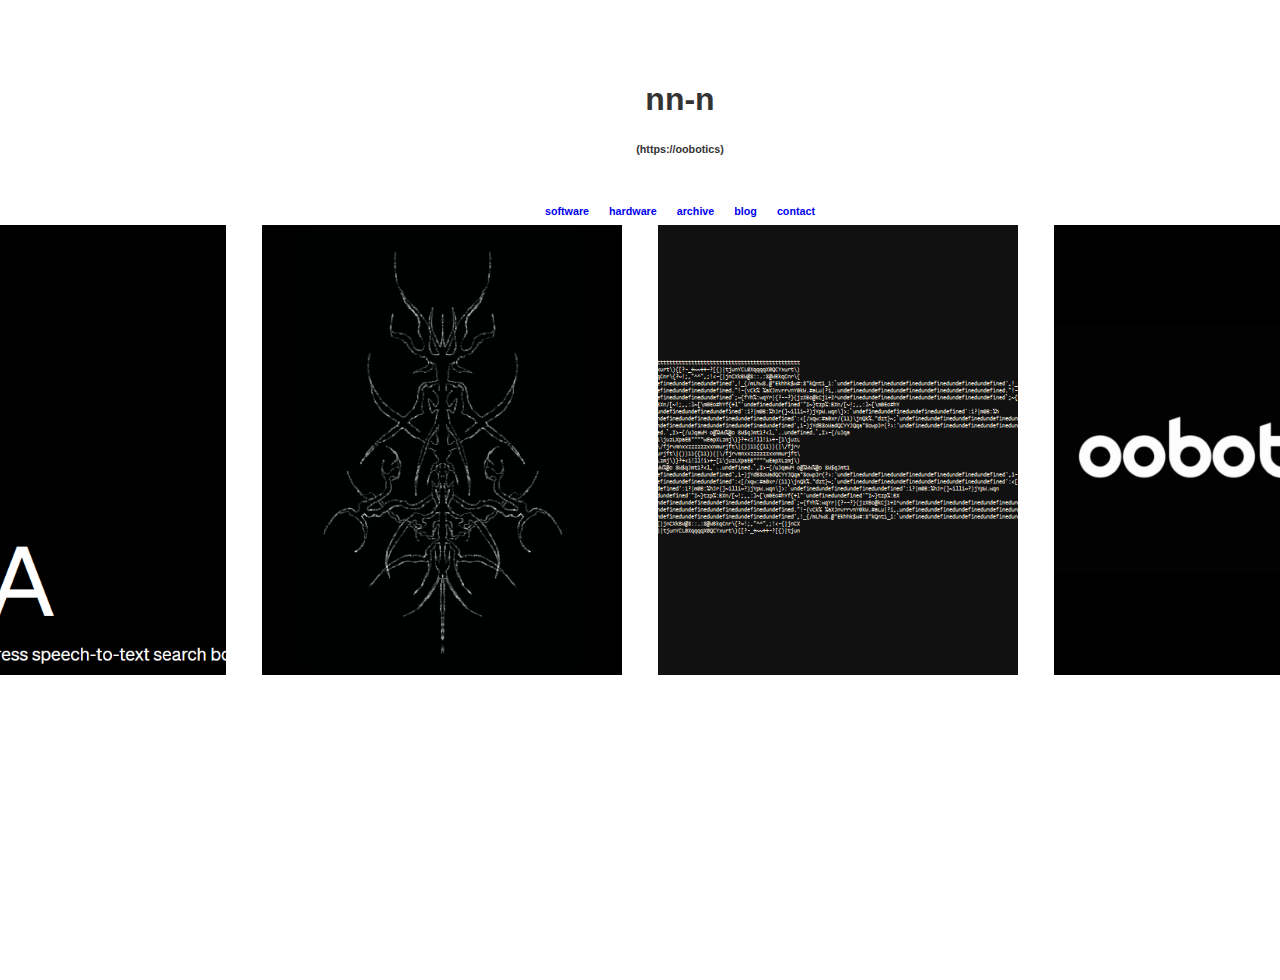
==== index.html @ ed0a42b4 "Add files via upload" ====
<!DOCTYPE html>
<html lang="en">
<head>
  <meta charset="UTF-8">
  <meta name="viewport" content="width=device-width, initial-scale=1.0">
  <link rel="stylesheet" href="styles.css">
  <link rel="icon" type="image/x-icon" href="images/fav1.ico">
  <title>nn-n </title>
</head>
<body>

  <div class="container">
    <header>
      <h1>nn-n</h1>
      <h6 data-value="software & design" > (https://oobotics)</h6>
        
        
        <!--  
        ℮₂(..)Hardware/de
      http://hardware.gl (http://hardware.de)
       (http://software.vo), 
        (http://art.eco)
         (http://mrgna.oo)
       
       -->
      
      <div class="navWorks">
        <a href="projects.html"><h6>software</h6></a>
        <a href="hardware.html"><h6>hardware</h6></a>
        <a href="gallery.html"><h6>archive</h6></a>
        <a href="blog.html"><h6>blog</h6></a>
        <a href="contact.html"><h6>contact</h6></a>
        
      </div>
    </header>

   

    <!--
    <nav>
      <ul>
        <li><a href="project.html">projects</a></li>
        <li><a href="about.html">about</a></li>
        <li><a href="contact.html">contact</a></li>
      </ul>
    </nav>
    -->

    <div id="img-roll" data-mouse-down-at="0" data-prev-percentage="0"> 
      <img class="image" src="images/ascii.jpg" draggable="false"/>
      <img class="image" src="images/SARA.png" draggable="false" href="project.html#section-1" alt="acsii converter"/>
      <img class="image" src="images/morgana-tattoo-flash3.jpeg" draggable="false"/>
      <img class="image" src="images/jelli.png" draggable="false"/>
      <img class="image" src="images/oobotics-dark.jpg" draggable="false"/>
      <img class="image" src="images/morgana-tattoo-flash2.jpeg" draggable="false"/>
     
    </div>
  </div>

  <section id="projects">
   
  </section>

  <section id="about">
    <!-- Content for the "About" section -->
  </section>

  <section id="contact">
    <!-- Content for the "Contact" section -->
  </section>

  <script src="script.js"></script>
</body>
</html>
---- styles.css ----
body {
  height:100vh;
  width:100vw;
  margin: 0rem;
  padding: 40px;
  font-family: 'Helvetica', sans-serif;
 /*  background: url("back.jpg") center/cover no-repeat; */
  color: #333;
  background-position: bottom; 
  overflow: hidden;
}

nav{  
  font-family: 'Helvetica', sans-serif;
  font-weight: bold; 
  font-size: 1rem;
  display: flex;
  justify-content: center; /* Center-align items horizontally */
  gap: 20px; /* Add some spacing between the links */

}

.navWorks{
  display: flex;
  justify-content: center; /* Center-align items horizontally */
  gap: 20px; /* Add some spacing between the links */
}
.container {
  display: flex;
  justify-content: space-evenly;
  align-items: baseline;
}

header, nav, section, footer {
  text-align: center;
  padding: 20px;
}



header, nav, section, footer {
  text-align: center;
  padding: 20px;
}

nav ul {
  list-style: none;
  display: flex;
  justify-content: center;
  background-color: rgba(255, 255, 255, 0);
  padding: 10px 0;
}

nav a {
  text-decoration: none;
  color: #333;
  margin: 0 20px;
}

section {
  background-color: rgba(255, 255, 255, 0.8);
  margin: 20px 0;
  padding: 20px;
}

footer {
  background-color: rgba(0, 0, 0, 0.8);
  color: #fff;
  padding: 10px 0;
  margin-top: auto;
}

.project {
  margin-bottom: 20px; /* Adjust the value as needed */
}

/* Image rotation */
.slider {
  width: 100%;
  overflow: hidden;
}

.slides-container {
  display: flex;
  animation: slide 15s linear infinite;
}

.slide {
  display: flex;
  flex-direction: row; /* Display images side by side */
  width: 200%; /* Double the width to accommodate two images */
  transition: transform 1s linear; /* Animation transition */
}

@keyframes slide {
  0% {
    transform: translateX(0);
  }
  100% {
    transform: translateX(-50%); /* Move the slide container left by half of its width */
  }
}





/*forced img */
.image-container {
  width: 500px;
  max-width: 500px;
}

.forced-image {
  width: 500px;
  height: 500;
  max-height: 500px;
}




/* img roll */
#img-roll> .image{
  width: 40vmin;
  height: 50vmin;
  object-fit: cover;
  object-position:center ;
}
#img-roll{
  display: flex;
  gap: 4vmin;
  position:absolute;
  left:50%;
  top: 50%;
  transform: translate(-50%, -50%);
}





/* no underline in a or nav link tag */
a {
  text-decoration: none;
}

.nav-link {
  text-decoration: none;
}

/* Style for visited links */
a:visited {
  color: #333; /* Set the color you want for visited links */
  text-decoration: none; /* Remove underline */
}


/* Center align anchor tags horizontally */
nav a {
  text-decoration: none;
  color: #333;
  margin: 0 20px;

}

/* about me p tag */
.about{
font-size: 16px;
color: #333;
}



/* this is for the selection color */
::selection {
  background-color: #6161615d; /* Change this to the desired highlight color */
  color: #fff; /* Change this to the desired text color within the highlight */
}


/* Apply Helvetica font to specific list items */
ul.nav-list li {
  font-family: 'Helvetica', sans-serif;
}
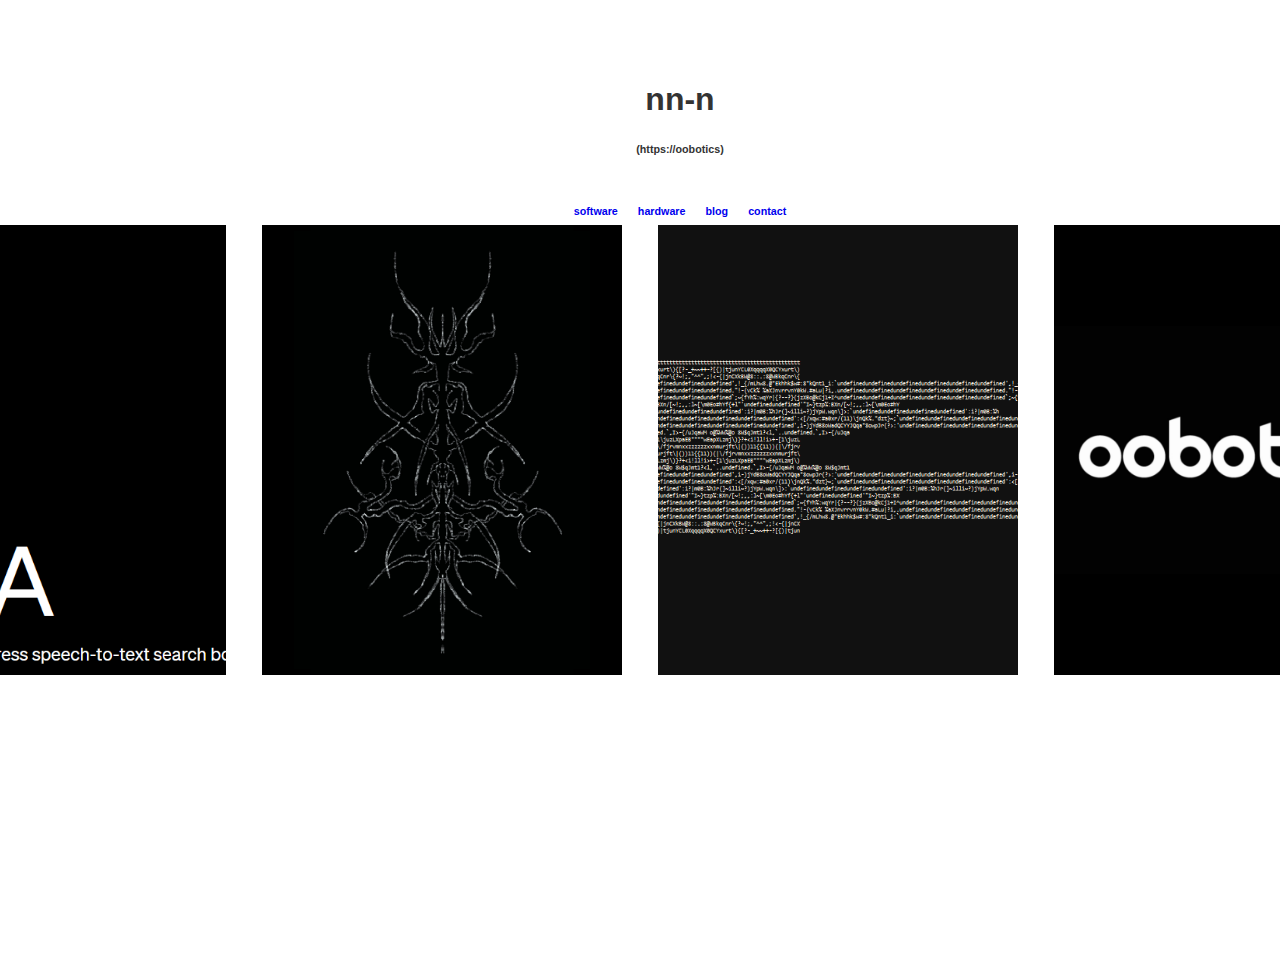
==== commit 28d6febe: "index.html" ====
--- a/index.html
+++ b/index.html
@@ -27,7 +27,6 @@
       <div class="navWorks">
         <a href="projects.html"><h6>software</h6></a>
         <a href="hardware.html"><h6>hardware</h6></a>
-        <a href="gallery.html"><h6>archive</h6></a>
         <a href="blog.html"><h6>blog</h6></a>
         <a href="contact.html"><h6>contact</h6></a>
         
